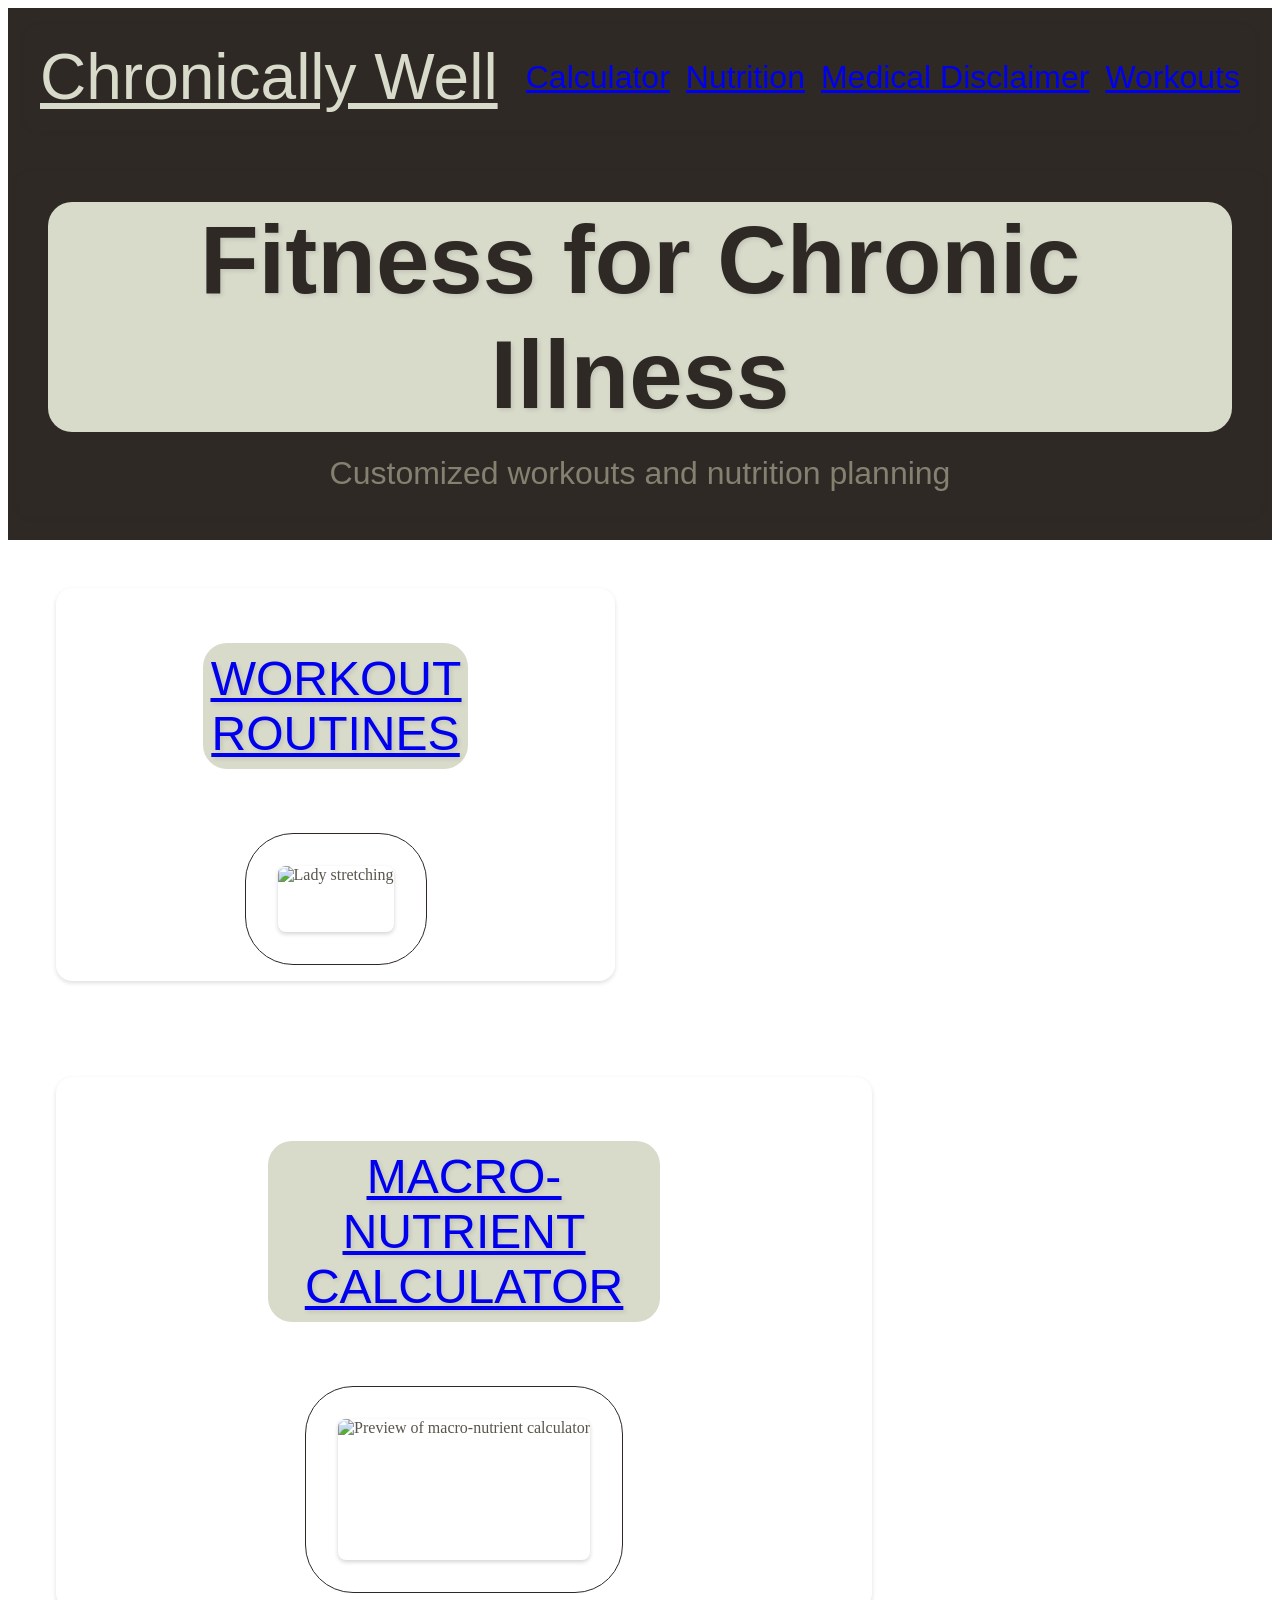
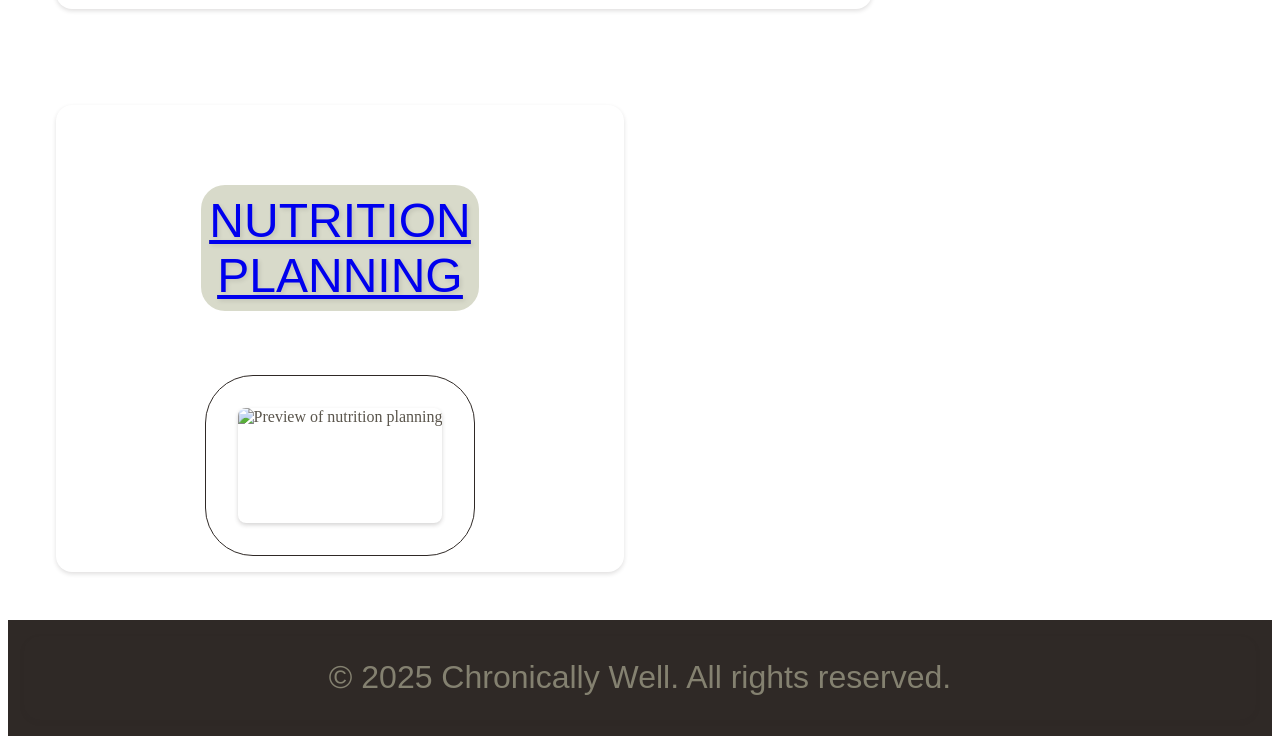
==== public/index.html @ d457266d "Removed medical disclaimer html and css" ====
<!DOCTYPE html>
<html lang="en">
<head>
    <meta charset="UTF-8">
    <meta name="viewport" content="width=device-width, initial-scale=1.0">
    <meta name="description" content="Chronically Well - Customized workouts and nutrition planning for people with chronic illness">
    <title>Chronically Well - Fitness for Chronic Illness</title>
    <link rel="stylesheet" href="css/reset.css">
    <link rel="stylesheet" href="css/style.css">
</head>
<body>
    <header class="primary-header" role="banner">
        <div class="container nav-wrapper">
            <a href="/" class="site-title">Chronically Well</a>
            <nav class="primary-nav" role="navigation" aria-label="main navigation">
                <nav class="primary-nav" role="navigation" aria-label="main navigation">
                    <a href="macro-calculator.html">Calculator</a>
                    <a href="nutrition.html">Nutrition</a>
                    <a href="disclaimer.html">Medical Disclaimer</a>
                    <a href="workout-database.html">Workouts</a>
                </nav>
        </div>
    </header>

    <main id="main-content" role="main">
        <section class="hero" aria-labelledby="hero-title">
            <div class="container">
                <h1 id="hero-title">Fitness for Chronic Illness</h1>
                <p>Customized workouts and nutrition planning</p>
            </div>
        </section>
        
        <section id="workouts" class="content-section" aria-labelledby="workouts-title">
            <div class="container">
                <div class="card-headings-row">
                    <h2 id="workouts-title" class="section-header"><a href="workout-database.html">Workout Routines</a></h2>
                </div>
                <div class="content-card">
                    <img src="images/dane-wetton-t1NEMSm1rgI-unsplash.jpg" alt="Lady stretching" class="section-image">
                </div>
            </div>
        </section>

        <section id="calculator" class="content-section" aria-labelledby="calculator-title">
            <div class="container">
                <div class="card-headings-row">
                    <h3 id="calculator-title" class="section-header"><a href="macro-calculator.html">Macro-nutrient Calculator</a></h3>
                </div>
                <div class="content-card">
                    <img src="images/i-yunmai-5jctAMjz21A-unsplash.jpg" alt="Preview of macro-nutrient calculator" class="section-image">
                </div>
            </div>
        </section>

        <section id="nutrition" class="content-section" aria-labelledby="nutrition-title">
            <div class="container">
                <div class="card-headings-row">
                    <h4 id="nutrition-title" class="section-header"><a href="nutrition.html">Nutrition Planning</a></h4>
                </div>
                <div class="content-card">
                    <img src="images/jannis-brandt-mmsQUgMLqUo-unsplash.jpg" alt="Preview of nutrition planning" class="section-image">
                </div>
            </div>
        </section>
    </main>

    <footer role="contentinfo" class="primary-header">
        <div class="container">
            <p>&copy; 2025 Chronically Well. All rights reserved.</p>
        </div>
    </footer>

    <script src="js/app.js" defer></script>
    <script src="js/workout-database.js" defer></script>
    <script src="js/nutrition.js" defer></script>
    
</body>
</html>
---- public/css/style.css ----
@import url("reset.css");

:root {
    --ethereal: #d8daca;
    --bark: #2f2926;    
    --flora: #848170;
    --sage: #b1b093;    
    --cliff: #5a554c;
}

body {
    display: flex;
    flex-direction: column;
    color: var(--cliff);
    font-family: 'Times New Roman', Times, serif;
}

/* Typography */
h1 {
    font-size: 4rem;
    font-family: Arial, Helvetica, sans-serif;
    font-weight: bold;
    color: var(--sage);
    text-align: center;
    margin: 1rem;
}

h2 {
    font-size: 4rem;
    display: flex;
    flex-direction: column;
    font-family: Arial, Helvetica, sans-serif;
    font-weight: bold;
    text-decoration: underline;
    color: var(--cliff);
}

h3 {
    font-size: 4rem;
    font-family: Arial, Helvetica, sans-serif;
    font-weight: bold;
    color: var(--cliff);
    align-items: center;
    text-decoration: underline;
}
h4 {
    font-size: 4rem;
    font-family: Arial, Helvetica, sans-serif;
    font-weight: bold;
    color: var(--cliff);
    align-items: center;
    text-decoration: underline;
}

/* Layout Components */
.primary-header {
    font-family: Arial, Helvetica, sans-serif;
    background-color: var(--bark);
    color: var(--ethereal);
    padding: 1rem;
    text-align: center;
    font-size: 1rem;
}

.nav-wrapper {
    display: flex;
    justify-content: space-between;
    align-items: center;
    padding: 1rem;
}

.primary-nav {
    display: flex;
    gap: 1rem;
}

.primary-nav a:hover, 
.primary-nav a:focus {
    color: var(--sage);
    text-decoration: underline;
}

.site-title {
    font-size: 2rem;
    font-weight: lighter;
    color: var(--ethereal);
}

/* Content Sections */
.hero {
    display: flex;
    flex-direction: row;
    align-items: center;
    font-family: Arial, Helvetica, sans-serif;
    border: .5rem solid var(--bark);
    padding: 4rem 0;
    text-align: center;
    background-color: var(--bark);
}

.content-section {

    padding: 3rem; 
    width: 100%;
    margin: 0 auto;
    gap: 2rem;
}

.section-header {
    text-align: center; 
    margin-bottom: 2rem;
    font-family: Arial, Helvetica, sans-serif;
    width: 100%;
}

.content-card {
    display: flex;
    flex-direction: column;
    padding: 2rem;
    border-radius: 3rem;
    border: 1px solid var(--bark);
   
   
}
.container {
    display: flex;
    flex-direction: column;
    align-items: center;
    justify-content: center;
    padding: 2rem;
    border-radius: 1.5rem;
    box-shadow: 0 2px 4px rgba(47, 41, 38, 0.15);
}
.section-image {
    width: 100%;
    max-width: 800px;
    height: auto;
    object-fit: cover;
    margin: 0 auto;
    border-radius: 8px;
    box-shadow: 0 2px 4px rgba(47, 41, 38, 0.2);
    display: block;
    aspect-ratio: 16/9;
}

/* Forms */
#nutrition-form input[type="text"] {
    width: 50%;
    padding: 10px;
    margin: 10px;
    border: 2px solid var(--bark);
    border-radius: 15px;
    font-size: 16px;
    background-color: var(--ethereal);
    color: var(--bark);
}

#nutrition-form input[type="text"]:focus {
    outline: none;
    border-color: var(--flora);
    box-shadow: 0 0 0 2px rgba(132, 129, 112, 0.3);
}

#nutrition-form button[type="submit"] {
    background-color: var(--cliff);
    color: var(--ethereal);
    padding: 10px 20px;
    margin: 1rem;
    border: 4px solid var(--bark);  
    border-radius: 25px;
    font-size: 16px;
    cursor: pointer;
    transition: background-color 0.3s ease;
}

#nutrition-form button[type="submit"]:hover {
    background-color: var(--bark);
}

/* Error Message */
.error-message {
    color: #d32f2f;
    font-weight: bold;
    text-align: center;
    margin-top: 1rem;
}

/* Responsive Design */
@media (min-width: 801px) {
    .content-section{
        display: flex;
        flex-direction: row;

    }
    .container {
    display: flex;
    flex-direction: column;
    align-items: center;
    justify-content: center;
    padding: 1rem;
    border-radius: 1rem;
    box-shadow: 0 2px 4px rgba(47, 41, 38, 0.15);
}

    .card-headings-row {
    display: flex;
    flex-direction: row;
    justify-content: center;
    align-items: center;
    gap: 2rem;
    width: 50%;
    margin: 0 0 2rem 0;
    text-align: center;

}
    .section-image {
    display: flex;
    flex-direction: row;
   
}
    .hero {
        display: flex;
        flex-direction: row;
        align-items: center;
        justify-content: center;
        padding: 1rem 0;
    }
     h1 {
        display: flex;
        flex-direction: row;
        justify-content: center;
        color: var(--bark);
        text-shadow: 2px 2px 4px rgba(0, 0, 0, 0.1);
        text-align: center;
        line-height: 1.2;
        background-color: var(--ethereal);
        border-radius: 1.5rem;
        text-decoration-color: var(--flora);
        font-size: 6rem;
    }
    p {
        font-size: 2rem;
        line-height: 1.6;
        color: var(--flora);
        text-align: center;
        margin: 0 auto;
    }
    
    .content-card {
        display: flex;
        flex-direction: row;
    }
   h2,  h3,  h4 {
        display: flex;
        flex-direction: row;
        padding: 0.5rem;
        align-items: center;
        background-color: var(--ethereal);
        border-radius: 1.5rem;
        justify-content: center;
        color: var(--bark);
        text-shadow: 2px 2px 4px rgba(0, 0, 0, 0.1);
        font-size: 3rem;
        text-align: center;
        font-weight: lighter;
        text-transform: uppercase;
        color: var(--bark);
    }

    .nav-wrapper {
        font-size: 2rem;
        display: flex;
        flex-direction: row;
        justify-content: space-between;
    }
    

    .site-title {
        font-size: 4rem;
    }

    .section-image {
        display: flex;
        flex-direction: row;
        justify-content: center;
    }

    .primary-header {
        justify-content: space-between;
     }
 
}


/* Mobile Styles */
@media (max-width: 800px) {
   
    .nav-wrapper,
    .primary-nav {
        display: flex;
        flex-direction: column;
        gap: 1rem;
        text-align: center;
        color: var(--ethereal);
    }

    .content-section,
    .content-card {
        max-width: 100%;
        color: var(--bark);
    }

    .hero h1 {
        font-size: 2.5rem;
    }
    
    .section-image {
        max-width: 100%;
        border-radius: 4px;
    }
        p {
        font-size: 2rem;
        line-height: 1.6;
        color: var(--flora);
        text-align: center;
        margin: 0 auto;
    }
}
        
@media (max-width: 480px) {
    h1, h2, h3, h4 {
        font-size: 2rem;
        color: var(--bark);
    }

    .content-card {
        padding: 0.5rem;
        margin: 0.5rem;
        border-radius: 1.5rem;
    }

    #nutrition-form input[type="text"] {
        width: 90%;
        margin: 5px;
    }

    .primary-header {
        font-size: 0.875rem;
        padding: 0.5rem;
    }

    .site-title {
        font-size: 1.5rem;
    }

}
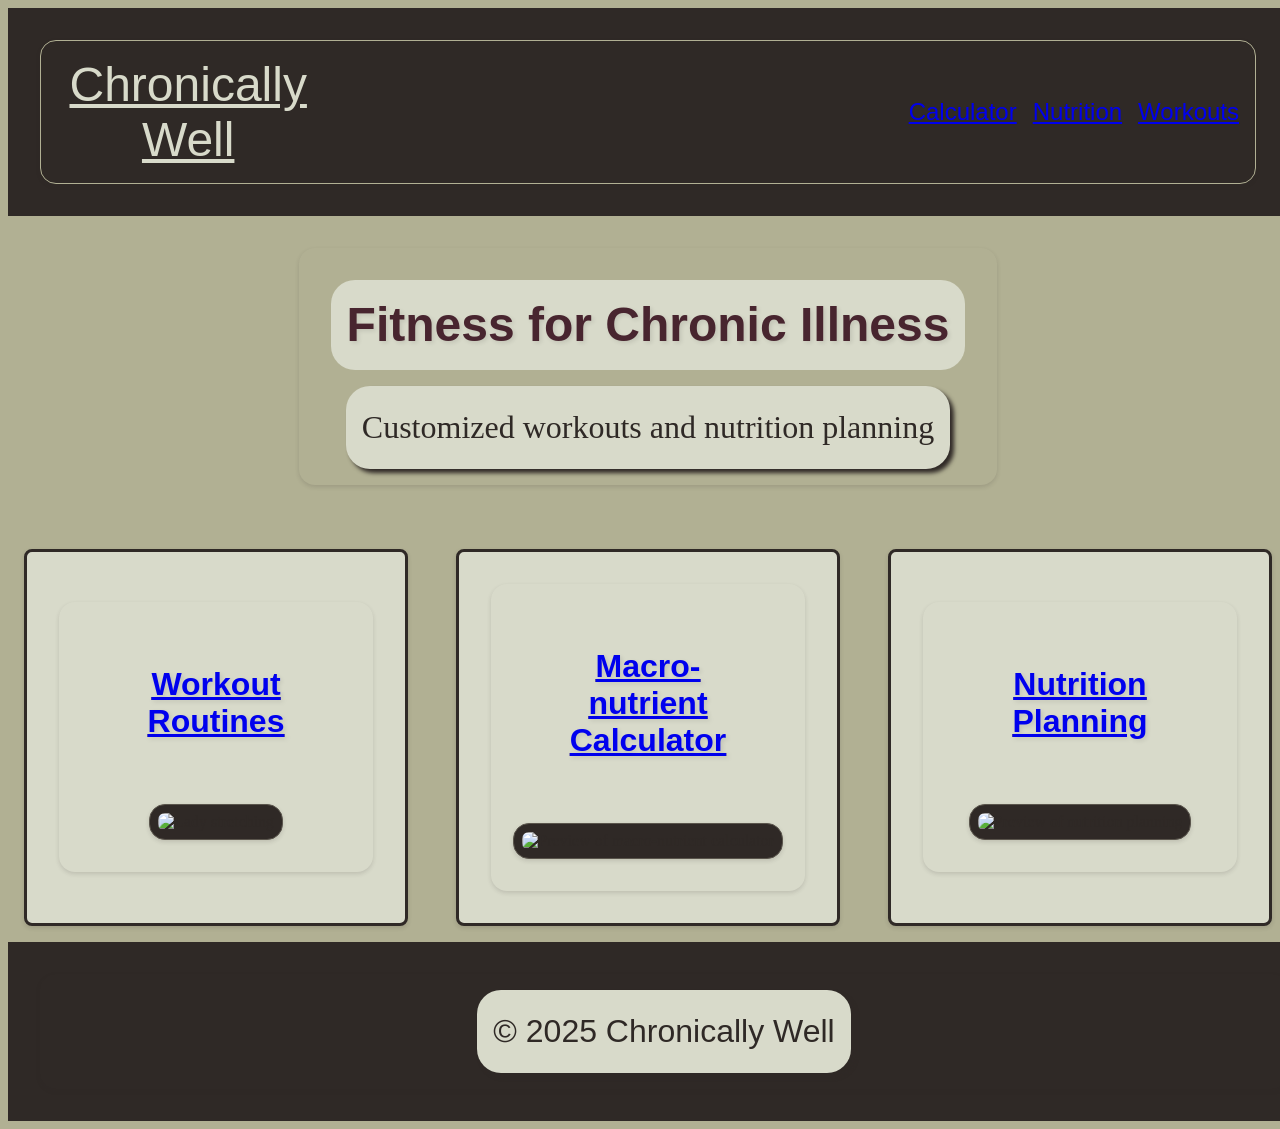
==== commit 2ff1fc8e: "Revised the Calculator's Layout and Color Scheme" ====
--- a/public/index.html
+++ b/public/index.html
@@ -16,7 +16,6 @@
                 <nav class="primary-nav" role="navigation" aria-label="main navigation">
                     <a href="macro-calculator.html">Calculator</a>
                     <a href="nutrition.html">Nutrition</a>
-                    <a href="disclaimer.html">Medical Disclaimer</a>
                     <a href="workout-database.html">Workouts</a>
                 </nav>
         </div>
@@ -66,7 +65,7 @@
 
     <footer role="contentinfo" class="primary-header">
         <div class="container">
-            <p>&copy; 2025 Chronically Well. All rights reserved.</p>
+            <p>&copy; 2025 Chronically Well</p>
         </div>
     </footer>
 
--- a/public/css/style.css
+++ b/public/css/style.css
@@ -6,21 +6,30 @@
     --flora: #848170;
     --sage: #b1b093;    
     --cliff: #5a554c;
+    --plum: #48252f;
+    --header-height: 60px;
+    --footer-height: 60px;
+    --min-height: calc(100vh - var(--header-height) - var(--footer-height));
 }
 
 body {
     display: flex;
     flex-direction: column;
-    color: var(--cliff);
+    color: var(--plum);
     font-family: 'Times New Roman', Times, serif;
+    min-height: 100vh; 
+    width: 100%;
+    background-color: var(--sage);
+    overflow-x: hidden;
+    min-height: 100vh;
 }
 
 /* Typography */
 h1 {
-    font-size: 4rem;
-    font-family: Arial, Helvetica, sans-serif;
-    font-weight: bold;
-    color: var(--sage);
+    font-size: 5rem;
+    font-family: Arial, Helvetica, sans-serif;
+    font-weight: bold;
+    color: var(--plum);
     text-align: center;
     margin: 1rem;
 }
@@ -32,14 +41,14 @@
     font-family: Arial, Helvetica, sans-serif;
     font-weight: bold;
     text-decoration: underline;
-    color: var(--cliff);
+    color: var(--plum);
 }
 
 h3 {
     font-size: 4rem;
     font-family: Arial, Helvetica, sans-serif;
     font-weight: bold;
-    color: var(--cliff);
+    color: var(--plum);
     align-items: center;
     text-decoration: underline;
 }
@@ -47,10 +56,11 @@
     font-size: 4rem;
     font-family: Arial, Helvetica, sans-serif;
     font-weight: bold;
-    color: var(--cliff);
+    color: var(--plum);
     align-items: center;
     text-decoration: underline;
 }
+
 
 /* Layout Components */
 .primary-header {
@@ -58,21 +68,27 @@
     background-color: var(--bark);
     color: var(--ethereal);
     padding: 1rem;
-    text-align: center;
-    font-size: 1rem;
-}
-
-.nav-wrapper {
-    display: flex;
-    justify-content: space-between;
-    align-items: center;
-    padding: 1rem;
-}
-
-.primary-nav {
-    display: flex;
-    gap: 1rem;
-}
+    font-size: 1.5rem;
+}
+
+   .primary-nav {
+        display: flex;
+        flex-direction: column;
+        gap: 1rem;
+        text-align: center;
+        color: var(--ethereal);
+        font-size: 1.5rem;
+    }
+    .nav-wrapper {
+         display: flex;
+        flex-direction: column;
+        gap: 1rem;
+        text-align: center;
+        color: var(--ethereal);
+        border: var(--sage) 1px solid;
+        padding: 1rem;
+        font-size: 1rem;
+    }
 
 .primary-nav a:hover, 
 .primary-nav a:focus {
@@ -81,67 +97,148 @@
 }
 
 .site-title {
-    font-size: 2rem;
+    font-size: .5rem;
     font-weight: lighter;
     color: var(--ethereal);
+    ;
 }
 
 /* Content Sections */
-.hero {
-    display: flex;
-    flex-direction: row;
-    align-items: center;
-    font-family: Arial, Helvetica, sans-serif;
-    border: .5rem solid var(--bark);
-    padding: 4rem 0;
-    text-align: center;
-    background-color: var(--bark);
-}
-
-.content-section {
-
-    padding: 3rem; 
-    width: 100%;
-    margin: 0 auto;
-    gap: 2rem;
-}
-
-.section-header {
-    text-align: center; 
-    margin-bottom: 2rem;
-    font-family: Arial, Helvetica, sans-serif;
-    width: 100%;
-}
-
-.content-card {
-    display: flex;
-    flex-direction: column;
-    padding: 2rem;
-    border-radius: 3rem;
-    border: 1px solid var(--bark);
-   
-   
-}
-.container {
+  .content-section{
+        display: flex;
+        flex-direction: row;
+        justify-content: center;
+        align-items: center;
+        padding: 2rem;
+        border-radius: 1rem;
+        box-shadow: 0 2px 4px rgba(47, 41, 38, 0.15);
+        color: var(--bark);
+        text-align: center;
+
+    }
+
+    .container {
     display: flex;
     flex-direction: column;
     align-items: center;
     justify-content: center;
-    padding: 2rem;
-    border-radius: 1.5rem;
+    padding: 1rem;
+    border-radius: 1rem;
     box-shadow: 0 2px 4px rgba(47, 41, 38, 0.15);
-}
-.section-image {
-    width: 100%;
-    max-width: 800px;
-    height: auto;
-    object-fit: cover;
-    margin: 0 auto;
-    border-radius: 8px;
-    box-shadow: 0 2px 4px rgba(47, 41, 38, 0.2);
-    display: block;
-    aspect-ratio: 16/9;
-}
+    margin: 1rem;
+}
+
+    .section-image {
+        width: 100%;
+        max-width: 450px;
+        height: auto;
+        border: 1px solid var(--cliff);
+        padding: .5rem;
+        background-color: var(--bark);
+        border-radius: 1rem;
+        box-shadow: 0 2px 4px rgba(47, 41, 38, 0.15);
+        margin-bottom: 1rem;
+    }
+.content-section p {
+        font-size: 1.5rem;
+        line-height: 1.6;
+        color: var(--bark);
+        text-align: center;
+        margin: 0 auto;
+        max-width: 800px;
+    }
+.content-section h2 {
+        font-size: 2rem;
+        text-align: center;
+        margin-bottom: 2rem;
+        justify-content: center;
+        align-items: center;
+        text-decoration: underline;
+    }
+.content-section h3 {
+        font-size: 2rem;
+        text-align: center;
+        margin-bottom: 2rem;
+         justify-content: center;
+        align-items: center;
+        text-decoration: underline;
+    }
+.content-section h4 {
+        font-size: 2rem;
+        text-align: center;
+        margin-bottom: 2rem;
+         justify-content: center;
+        align-items: center;
+        text-decoration: underline;
+    }
+
+    .hero {
+        display: flex;
+        flex-direction: row;
+        align-items: center;
+        justify-content: center;
+        padding: 1rem 0;
+    }
+     h1 {
+        display: flex;
+        flex-direction: row;
+        justify-content: center;
+        text-shadow: 2px 2px 4px rgba(0, 0, 0, 0.1);
+        text-align: center;
+        line-height: 1.2;
+        background-color: var(--ethereal);
+        border-radius: 1.5rem;
+        font-size: 3rem;
+        font-weight: bold;
+        padding: 1rem;
+    }
+    p {
+        font-size: 2rem;
+        line-height: 1.6;
+        color: var(--bark);
+        background-color: var(--ethereal);
+        border-radius: 1.5rem;
+        padding: 1rem;
+        box-shadow:4px  4px 4px var(--bark);
+        text-decoration-color: var(--flora);
+        font-weight: lighter;
+        text-align: center;
+        margin: 0 auto;
+
+    }
+    
+    .content-card {
+        display: flex;
+        flex-direction: row;
+    }
+
+    .nav-wrapper {
+        font-size: 1rem;
+        display: flex;
+        flex-direction: row;
+        justify-content: space-between;
+        border: var(--sage) 1px solid;
+        padding: 1rem;
+    }
+    
+
+    .site-title {
+        font-size: 1.5rem;
+        font-weight: lighter;
+        color: var(--ethereal);
+    }
+
+    .section-image {
+        display: flex;
+        flex-direction: row;
+        justify-content: center;
+        align-items: center;
+    }
+
+    .primary-header {
+        justify-content: space-between;
+    }
+
 
 /* Forms */
 #nutrition-form input[type="text"] {
@@ -177,180 +274,81 @@
     background-color: var(--bark);
 }
 
+
 /* Error Message */
-.error-message {
-    color: #d32f2f;
+ .error-message {
+     color: #d32f2f;
     font-weight: bold;
     text-align: center;
     margin-top: 1rem;
-}
-
-/* Responsive Design */
-@media (min-width: 801px) {
-    .content-section{
-        display: flex;
-        flex-direction: row;
-
-    }
-    .container {
-    display: flex;
-    flex-direction: column;
-    align-items: center;
-    justify-content: center;
-    padding: 1rem;
-    border-radius: 1rem;
-    box-shadow: 0 2px 4px rgba(47, 41, 38, 0.15);
-}
+    }
+
+    footer {
+        align-items: center;
+        justify-content: center;
+        width: 100%;
+    }
+
+/* Media Queries */
+@media (min-width:750px) {
+    main {
+        display: flex;
+        flex-wrap: wrap;
+        justify-content: center;
+        gap: 1rem;
+        background-color: var(--sage);
+    }
+
+    .hero {
+        width: 100%;
+    }
+
+    .content-section {
+        flex: 1;
+        min-width: 300px;
+        max-width: calc(33.33% - 1rem);
+        margin: 1rem;
+        background-color: var(--ethereal);
+        padding: 1rem;
+        border: 0.2rem solid var(--bark);
+        border-radius: 0.5rem;
+        box-shadow: 0 2px 4px rgba(47, 41, 38, 0.15);
+        text-align: center;
+    }
 
     .card-headings-row {
-    display: flex;
-    flex-direction: row;
-    justify-content: center;
-    align-items: center;
-    gap: 2rem;
-    width: 50%;
-    margin: 0 0 2rem 0;
-    text-align: center;
-
-}
-    .section-image {
-    display: flex;
-    flex-direction: row;
-   
-}
-    .hero {
-        display: flex;
-        flex-direction: row;
-        align-items: center;
-        justify-content: center;
-        padding: 1rem 0;
-    }
-     h1 {
-        display: flex;
-        flex-direction: row;
-        justify-content: center;
-        color: var(--bark);
+        display: flex;
+        flex-direction: row;
+        justify-content: space-between;
+        align-items: center;
+        width: 100%;
+        gap: 1rem;
+    }
+    .primary-nav{
+        display: flex;
+        flex-direction: row;
+        justify-content: flex-end;
+        width: 100%;
+        gap: 1rem;
+    }
+
+    .site-title {
+        font-size: 3rem;
+        font-weight: lighter;
+        color: var(--ethereal);
+    }
+
+    h2, h3, h4 {
+        display: flex;
+        padding: 2rem;
+        margin: 1rem;
+        align-items: center;
+        justify-content: center;
         text-shadow: 2px 2px 4px rgba(0, 0, 0, 0.1);
-        text-align: center;
-        line-height: 1.2;
-        background-color: var(--ethereal);
-        border-radius: 1.5rem;
-        text-decoration-color: var(--flora);
-        font-size: 6rem;
-    }
-    p {
-        font-size: 2rem;
-        line-height: 1.6;
-        color: var(--flora);
-        text-align: center;
-        margin: 0 auto;
-    }
-    
-    .content-card {
-        display: flex;
-        flex-direction: row;
-    }
-   h2,  h3,  h4 {
-        display: flex;
-        flex-direction: row;
-        padding: 0.5rem;
-        align-items: center;
-        background-color: var(--ethereal);
-        border-radius: 1.5rem;
-        justify-content: center;
-        color: var(--bark);
-        text-shadow: 2px 2px 4px rgba(0, 0, 0, 0.1);
-        font-size: 3rem;
-        text-align: center;
-        font-weight: lighter;
-        text-transform: uppercase;
-        color: var(--bark);
-    }
-
-    .nav-wrapper {
-        font-size: 2rem;
-        display: flex;
-        flex-direction: row;
-        justify-content: space-between;
-    }
-    
-
-    .site-title {
-        font-size: 4rem;
-    }
-
-    .section-image {
-        display: flex;
-        flex-direction: row;
-        justify-content: center;
-    }
-
-    .primary-header {
-        justify-content: space-between;
-     }
+        font-size: 2rem;
+        text-align: center;
+        
  
-}
-
-
-/* Mobile Styles */
-@media (max-width: 800px) {
-   
-    .nav-wrapper,
-    .primary-nav {
-        display: flex;
-        flex-direction: column;
-        gap: 1rem;
-        text-align: center;
-        color: var(--ethereal);
-    }
-
-    .content-section,
-    .content-card {
-        max-width: 100%;
-        color: var(--bark);
-    }
-
-    .hero h1 {
-        font-size: 2.5rem;
-    }
-    
-    .section-image {
-        max-width: 100%;
-        border-radius: 4px;
-    }
-        p {
-        font-size: 2rem;
-        line-height: 1.6;
-        color: var(--flora);
-        text-align: center;
-        margin: 0 auto;
-    }
-}
-        
-@media (max-width: 480px) {
-    h1, h2, h3, h4 {
-        font-size: 2rem;
-        color: var(--bark);
-    }
-
-    .content-card {
-        padding: 0.5rem;
-        margin: 0.5rem;
-        border-radius: 1.5rem;
-    }
-
-    #nutrition-form input[type="text"] {
-        width: 90%;
-        margin: 5px;
-    }
-
-    .primary-header {
-        font-size: 0.875rem;
-        padding: 0.5rem;
-    }
-
-    .site-title {
-        font-size: 1.5rem;
-    }
-
-}
+    }
+
+}
